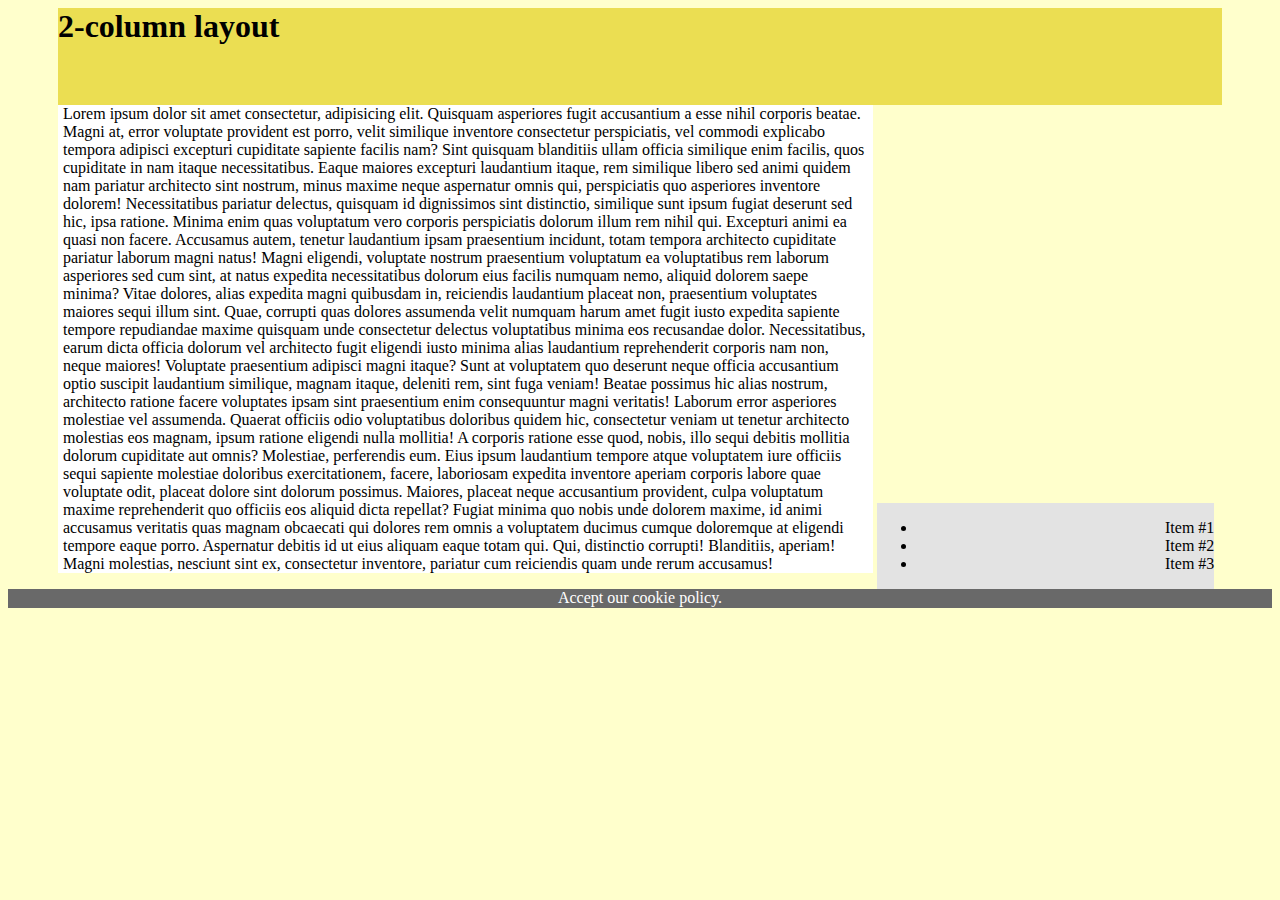
==== Exercise 2/index.html @ 2b26cd9b "second commit" ====
<!DOCTYPE html>
<html lang="en">

<head>
    <meta charset="UTF-8">
    <meta name="viewport" content="width=device-width, initial-scale=1.0">
    <link rel="stylesheet" href="css/style.css">
    <title>Exercise 2</title>
</head>

<body>
    <header>
        <h1>2-column layout</h1>
    </header>
    <main>
        <section>
            <article>
                <div class="container">
                    <p>Lorem ipsum dolor sit amet consectetur, adipisicing elit. Quisquam asperiores fugit accusantium a
                        esse nihil corporis beatae. Magni at, error voluptate provident est porro, velit similique
                        inventore
                        consectetur perspiciatis, vel commodi explicabo tempora adipisci excepturi cupiditate sapiente
                        facilis nam? Sint quisquam blanditiis ullam officia similique enim facilis, quos cupiditate in
                        nam
                        itaque necessitatibus. Eaque maiores excepturi laudantium itaque, rem similique libero sed animi
                        quidem nam pariatur architecto sint nostrum, minus maxime neque aspernatur omnis qui,
                        perspiciatis
                        quo asperiores inventore dolorem! Necessitatibus pariatur delectus, quisquam id dignissimos sint
                        distinctio, similique sunt ipsum fugiat deserunt sed hic, ipsa ratione. Minima enim quas
                        voluptatum
                        vero corporis perspiciatis dolorum illum rem nihil qui. Excepturi animi ea quasi non facere.
                        Accusamus autem, tenetur laudantium ipsam praesentium incidunt, totam tempora architecto
                        cupiditate
                        pariatur laborum magni natus! Magni eligendi, voluptate nostrum praesentium voluptatum ea
                        voluptatibus rem laborum asperiores sed cum sint, at natus expedita necessitatibus dolorum eius
                        facilis numquam nemo, aliquid dolorem saepe minima? Vitae dolores, alias expedita magni
                        quibusdam
                        in, reiciendis laudantium placeat non, praesentium voluptates maiores sequi illum sint. Quae,
                        corrupti quas dolores assumenda velit numquam harum amet fugit iusto expedita sapiente tempore
                        repudiandae maxime quisquam unde consectetur delectus voluptatibus minima eos recusandae dolor.
                        Necessitatibus, earum dicta officia dolorum vel architecto fugit eligendi iusto minima alias
                        laudantium reprehenderit corporis nam non, neque maiores! Voluptate praesentium adipisci magni
                        itaque? Sunt at voluptatem quo deserunt neque officia accusantium optio suscipit laudantium
                        similique, magnam itaque, deleniti rem, sint fuga veniam! Beatae possimus hic alias nostrum,
                        architecto ratione facere voluptates ipsam sint praesentium enim consequuntur magni veritatis!
                        Laborum error asperiores molestiae vel assumenda. Quaerat officiis odio voluptatibus doloribus
                        quidem hic, consectetur veniam ut tenetur architecto molestias eos magnam, ipsum ratione
                        eligendi
                        nulla mollitia! A corporis ratione esse quod, nobis, illo sequi debitis mollitia dolorum
                        cupiditate
                        aut omnis? Molestiae, perferendis eum. Eius ipsum laudantium tempore atque voluptatem iure
                        officiis
                        sequi sapiente molestiae doloribus exercitationem, facere, laboriosam expedita inventore aperiam
                        corporis labore quae voluptate odit, placeat dolore sint dolorum possimus. Maiores, placeat
                        neque
                        accusantium provident, culpa voluptatum maxime reprehenderit quo officiis eos aliquid dicta
                        repellat? Fugiat minima quo nobis unde dolorem maxime, id animi accusamus veritatis quas magnam
                        obcaecati qui dolores rem omnis a voluptatem ducimus cumque doloremque at eligendi tempore eaque
                        porro. Aspernatur debitis id ut eius aliquam eaque totam qui. Qui, distinctio corrupti!
                        Blanditiis,
                        aperiam! Magni molestias, nesciunt sint ex, consectetur inventore, pariatur cum reiciendis quam
                        unde
                        rerum accusamus!</p>
                </div>
            </article>
        </section>
        <aside>
            <ul>
                <li>Item #1</li>
                <li>Item #2</li>
                <li>Item #3</li>
            </ul>
        </aside>
    </main>
    <footer>
        <p>Accept our cookie policy.</p>
    </footer>
</body>

</html>
---- Exercise 2/css/style.css ----
html {
    font-size: 16px;
}

body {
    background-color: #ffffcc;
}

header {
    padding-bottom: 60px;
    background-color: #ebde52;
    width: 0 auto;
    margin: 0 50px;
}

header h1 {
    margin: 0px;
}

main {
    margin: 0 50px;
}

aside {
    display: inline-block;
    background-color: #e3e3e3;
    text-align: right;
    width: 29%;
}

section {
    display: inline-block;
    margin: 0;
    background-color: white;
    text-align: left;
    width: 70%;
}

p {
    margin: 0;
}

article {
    background-color: #ffffff;
}

footer {
    background-color: #696969;
    text-align: center;
    width: 100%;
    color: white;
    padding-bottom: 1px;
    margin: 0;
}

.container {
    padding: 0 5px;
}
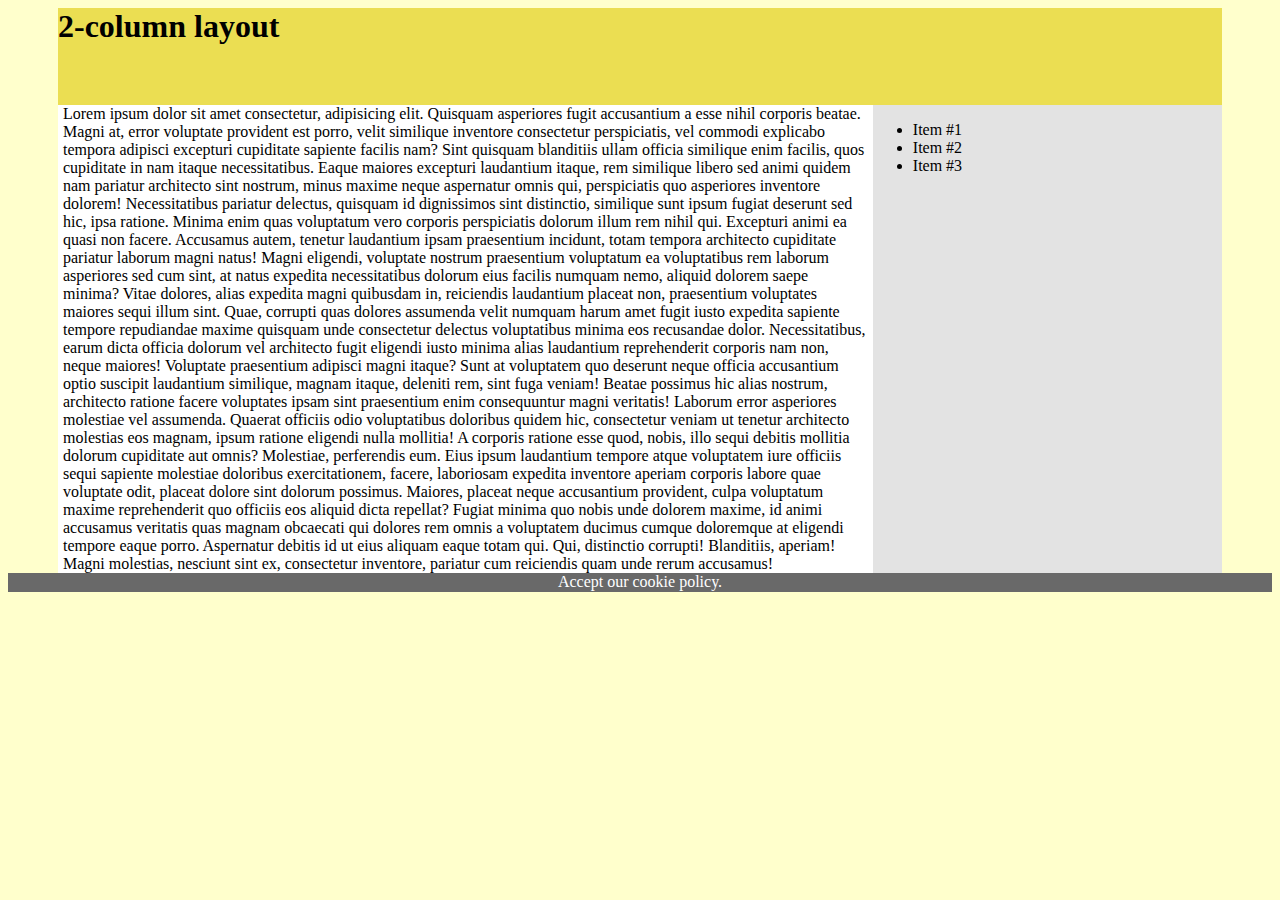
==== commit 882d6d83: "update" ====
--- a/Exercise 2/index.html
+++ b/Exercise 2/index.html
@@ -14,55 +14,53 @@
     </header>
     <main>
         <section>
-            <article>
-                <div class="container">
-                    <p>Lorem ipsum dolor sit amet consectetur, adipisicing elit. Quisquam asperiores fugit accusantium a
-                        esse nihil corporis beatae. Magni at, error voluptate provident est porro, velit similique
-                        inventore
-                        consectetur perspiciatis, vel commodi explicabo tempora adipisci excepturi cupiditate sapiente
-                        facilis nam? Sint quisquam blanditiis ullam officia similique enim facilis, quos cupiditate in
-                        nam
-                        itaque necessitatibus. Eaque maiores excepturi laudantium itaque, rem similique libero sed animi
-                        quidem nam pariatur architecto sint nostrum, minus maxime neque aspernatur omnis qui,
-                        perspiciatis
-                        quo asperiores inventore dolorem! Necessitatibus pariatur delectus, quisquam id dignissimos sint
-                        distinctio, similique sunt ipsum fugiat deserunt sed hic, ipsa ratione. Minima enim quas
-                        voluptatum
-                        vero corporis perspiciatis dolorum illum rem nihil qui. Excepturi animi ea quasi non facere.
-                        Accusamus autem, tenetur laudantium ipsam praesentium incidunt, totam tempora architecto
-                        cupiditate
-                        pariatur laborum magni natus! Magni eligendi, voluptate nostrum praesentium voluptatum ea
-                        voluptatibus rem laborum asperiores sed cum sint, at natus expedita necessitatibus dolorum eius
-                        facilis numquam nemo, aliquid dolorem saepe minima? Vitae dolores, alias expedita magni
-                        quibusdam
-                        in, reiciendis laudantium placeat non, praesentium voluptates maiores sequi illum sint. Quae,
-                        corrupti quas dolores assumenda velit numquam harum amet fugit iusto expedita sapiente tempore
-                        repudiandae maxime quisquam unde consectetur delectus voluptatibus minima eos recusandae dolor.
-                        Necessitatibus, earum dicta officia dolorum vel architecto fugit eligendi iusto minima alias
-                        laudantium reprehenderit corporis nam non, neque maiores! Voluptate praesentium adipisci magni
-                        itaque? Sunt at voluptatem quo deserunt neque officia accusantium optio suscipit laudantium
-                        similique, magnam itaque, deleniti rem, sint fuga veniam! Beatae possimus hic alias nostrum,
-                        architecto ratione facere voluptates ipsam sint praesentium enim consequuntur magni veritatis!
-                        Laborum error asperiores molestiae vel assumenda. Quaerat officiis odio voluptatibus doloribus
-                        quidem hic, consectetur veniam ut tenetur architecto molestias eos magnam, ipsum ratione
-                        eligendi
-                        nulla mollitia! A corporis ratione esse quod, nobis, illo sequi debitis mollitia dolorum
-                        cupiditate
-                        aut omnis? Molestiae, perferendis eum. Eius ipsum laudantium tempore atque voluptatem iure
-                        officiis
-                        sequi sapiente molestiae doloribus exercitationem, facere, laboriosam expedita inventore aperiam
-                        corporis labore quae voluptate odit, placeat dolore sint dolorum possimus. Maiores, placeat
-                        neque
-                        accusantium provident, culpa voluptatum maxime reprehenderit quo officiis eos aliquid dicta
-                        repellat? Fugiat minima quo nobis unde dolorem maxime, id animi accusamus veritatis quas magnam
-                        obcaecati qui dolores rem omnis a voluptatem ducimus cumque doloremque at eligendi tempore eaque
-                        porro. Aspernatur debitis id ut eius aliquam eaque totam qui. Qui, distinctio corrupti!
-                        Blanditiis,
-                        aperiam! Magni molestias, nesciunt sint ex, consectetur inventore, pariatur cum reiciendis quam
-                        unde
-                        rerum accusamus!</p>
-                </div>
-            </article>
+            <div class="container">
+                <p>Lorem ipsum dolor sit amet consectetur, adipisicing elit. Quisquam asperiores fugit accusantium a
+                    esse nihil corporis beatae. Magni at, error voluptate provident est porro, velit similique
+                    inventore
+                    consectetur perspiciatis, vel commodi explicabo tempora adipisci excepturi cupiditate sapiente
+                    facilis nam? Sint quisquam blanditiis ullam officia similique enim facilis, quos cupiditate in
+                    nam
+                    itaque necessitatibus. Eaque maiores excepturi laudantium itaque, rem similique libero sed animi
+                    quidem nam pariatur architecto sint nostrum, minus maxime neque aspernatur omnis qui,
+                    perspiciatis
+                    quo asperiores inventore dolorem! Necessitatibus pariatur delectus, quisquam id dignissimos sint
+                    distinctio, similique sunt ipsum fugiat deserunt sed hic, ipsa ratione. Minima enim quas
+                    voluptatum
+                    vero corporis perspiciatis dolorum illum rem nihil qui. Excepturi animi ea quasi non facere.
+                    Accusamus autem, tenetur laudantium ipsam praesentium incidunt, totam tempora architecto
+                    cupiditate
+                    pariatur laborum magni natus! Magni eligendi, voluptate nostrum praesentium voluptatum ea
+                    voluptatibus rem laborum asperiores sed cum sint, at natus expedita necessitatibus dolorum eius
+                    facilis numquam nemo, aliquid dolorem saepe minima? Vitae dolores, alias expedita magni
+                    quibusdam
+                    in, reiciendis laudantium placeat non, praesentium voluptates maiores sequi illum sint. Quae,
+                    corrupti quas dolores assumenda velit numquam harum amet fugit iusto expedita sapiente tempore
+                    repudiandae maxime quisquam unde consectetur delectus voluptatibus minima eos recusandae dolor.
+                    Necessitatibus, earum dicta officia dolorum vel architecto fugit eligendi iusto minima alias
+                    laudantium reprehenderit corporis nam non, neque maiores! Voluptate praesentium adipisci magni
+                    itaque? Sunt at voluptatem quo deserunt neque officia accusantium optio suscipit laudantium
+                    similique, magnam itaque, deleniti rem, sint fuga veniam! Beatae possimus hic alias nostrum,
+                    architecto ratione facere voluptates ipsam sint praesentium enim consequuntur magni veritatis!
+                    Laborum error asperiores molestiae vel assumenda. Quaerat officiis odio voluptatibus doloribus
+                    quidem hic, consectetur veniam ut tenetur architecto molestias eos magnam, ipsum ratione
+                    eligendi
+                    nulla mollitia! A corporis ratione esse quod, nobis, illo sequi debitis mollitia dolorum
+                    cupiditate
+                    aut omnis? Molestiae, perferendis eum. Eius ipsum laudantium tempore atque voluptatem iure
+                    officiis
+                    sequi sapiente molestiae doloribus exercitationem, facere, laboriosam expedita inventore aperiam
+                    corporis labore quae voluptate odit, placeat dolore sint dolorum possimus. Maiores, placeat
+                    neque
+                    accusantium provident, culpa voluptatum maxime reprehenderit quo officiis eos aliquid dicta
+                    repellat? Fugiat minima quo nobis unde dolorem maxime, id animi accusamus veritatis quas magnam
+                    obcaecati qui dolores rem omnis a voluptatem ducimus cumque doloremque at eligendi tempore eaque
+                    porro. Aspernatur debitis id ut eius aliquam eaque totam qui. Qui, distinctio corrupti!
+                    Blanditiis,
+                    aperiam! Magni molestias, nesciunt sint ex, consectetur inventore, pariatur cum reiciendis quam
+                    unde
+                    rerum accusamus!</p>
+            </div>
         </section>
         <aside>
             <ul>
--- a/Exercise 2/css/style.css
+++ b/Exercise 2/css/style.css
@@ -19,13 +19,13 @@
 
 main {
     margin: 0 50px;
+    display: flex;
 }
 
 aside {
     display: inline-block;
     background-color: #e3e3e3;
-    text-align: right;
-    width: 29%;
+    width: 30%;
 }
 
 section {
